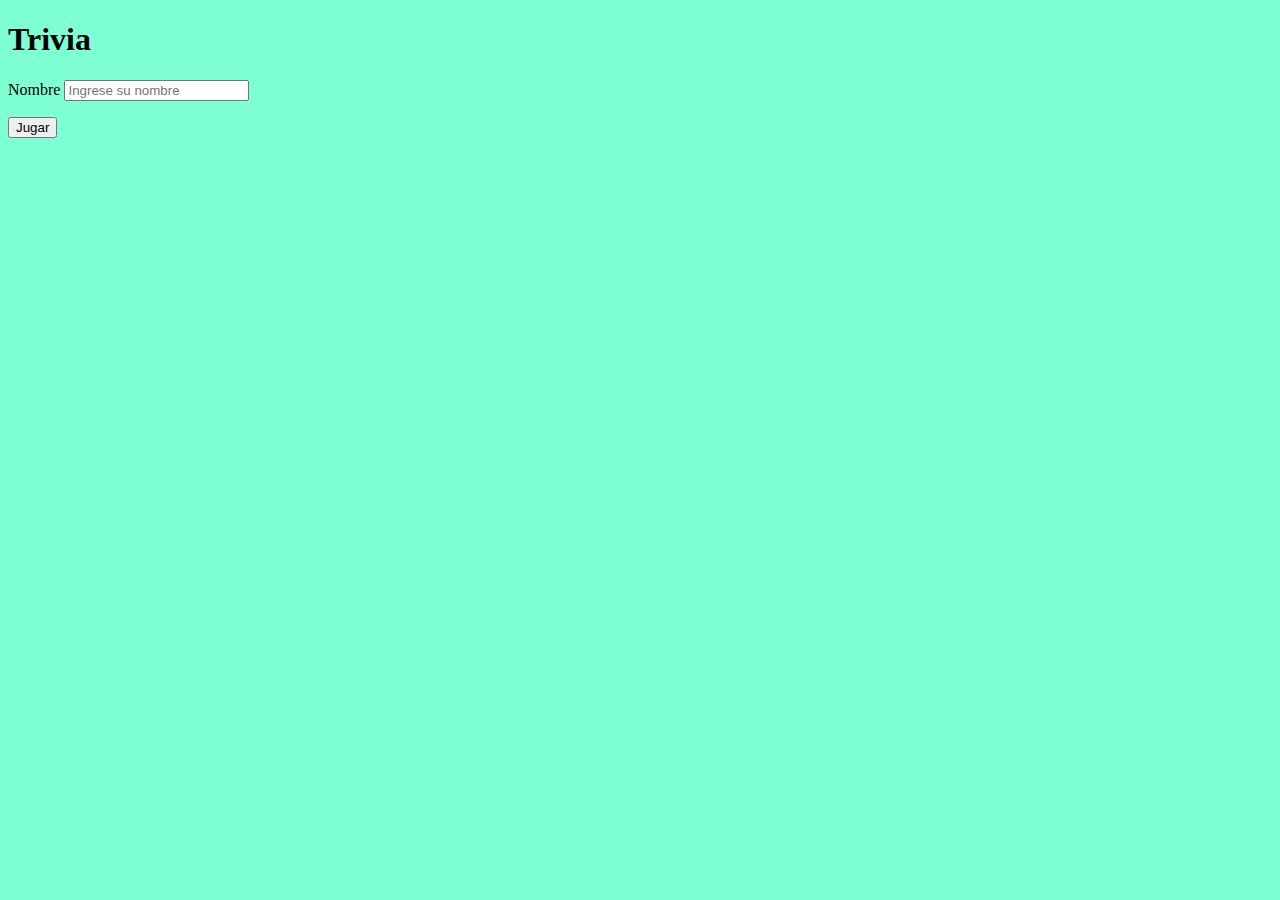
==== index.html @ 194b6663 "Primera subida" ====
<!DOCTYPE html>
<html lang="en">

<head>
    <meta charset="UTF-8">
    <meta name="viewport" content="width=device-width, initial-scale=1.0">
    <meta http-equiv="X-UA-Compatible" content="ie=edge">
    <title>Trivia</title>
    <link rel="stylesheet" href="style.css">
</head>

<body>
    <h1>Trivia</h1>
    <div id="divIngreseNombre" class="mostrarDiv">
        <p>
            <label>Nombre</label>
            <input type="text" name="txtName" placeholder="Ingrese su nombre" id="txtName" />
        </p>
        <p>
            <input type="button" name="btnJugar" value="Jugar" id="btnJugar" onclick="aceptarNombre()" />
        </p>
    </div>

    <div id="divSeleccioneTema" class="ocultarDiv">
        <p>
            <label id="lblSaludaNombre"></label>
        </p>
        <p>
            <label>Seleccione Tema</label>
            <input type="radio" name="rdbTema" value="Tema1" onclick="SeleccioneTema1()" /><label>Cultura</label>
            <input type="radio" name="rdbTema" value="Tema2" onclick="SeleccioneTema2()" /><label>Musica</label>
        </p>
    </div>

    <div id="divCultura" class="ocultarDiv">
        <label>Cultura General</label>
        <div id="divCulturaPregunta1" class="ocultarDiv">
            <label>¿Cúal es el lugar más frío del mundo?</label>
            <input type="radio" name="rdbPregunta1" value="Antartida" onclick="RespondiendoPregunta1()" />
            <label>Antártida</label>
            <input type="radio" name="rdbPregunta1" value="Canada" onclick="RespondiendoPregunta1()" />
            <label>Canadá</label>
            <input type="radio" name="rdbPregunta1" value="Siberia" onclick="RespondiendoPregunta1()" />
            <label>Siberia</label>
        </div>
        <div id="divCulturaPregunta2" class="ocultarDiv">
            <label>¿Cúal es el río más largo del mundo?</label>
            <input type="radio" name="rdbPregunta2" value="Nilo" onclick="RespondiendoPregunta2()" />
            <label>Nilo</label>
            <input type="radio" name="rdbPregunta2" value="Amazonas" onclick="RespondiendoPregunta2()" />
            <label>Amazonas</label>
            <input type="radio" name="rdbPregunta2" value="Misisipi" onclick="RespondiendoPregunta2()" />
            <label>Misisipi</label>
        </div>
        <div id="divCulturaPregunta3" class="ocultarDiv">
            <label>¿Cúal es el tercer planeta del sistema solar?</label>
            <input type="radio" name="rdbPregunta3" value="Tierra" onclick="RespondiendoPregunta3()" />
            <label>Tierra</label>
            <input type="radio" name="rdbPregunta3" value="Jupiter" onclick="RespondiendoPregunta3()" />
            <label>Júpiter</label>
            <input type="radio" name="rdbPregunta3" value="Marte" onclick="RespondiendoPregunta3()" />
            <label>Marte</label>
        </div>
    </div>

    <div id="divMusica" class="ocultarDiv">
        <label>Música</label>
        <div id="divMusicaPregunta1" class="ocultarDiv">
            <label>¿Quién interpreta Con Calma</label>
            <input type="radio" name="rdbPregunta4" value="Selene" onclick="RespondiendoPregunta4()" />
            <label>Selene</label>
            <input type="radio" name="rdbPregunta4" value="DaddyYankee" onclick="RespondiendoPregunta4()" />
            <label>Daddy Yankee<label>
                    <input type="radio" name="rdbPregunta4" value="DonOmar" onclick="RespondiendoPregunta4()" />
                    <label>Don Omar</label>
        </div>

        <div id="divMusicaPregunta2" class="ocultarDiv">
            <label>¿Cúal es el hit del verano?</label>
            <input type="radio" name="rdbPregunta5" value="LaFaldita" onclick="RespondiendoPregunta5()" /> <label>La
                Faldita</label>
            <input type="radio" name="rdbPregunta5" value="Bebecita" onclick="RespondiendoPregunta5()" />
            <label>Bebecita</label>
            <input type="radio" name="rdbPregunta5" value="TiraPaLante" onclick="RespondiendoPregunta5()" /> <label>Tira
                Pa Lante</label>
        </div>
        <div id="divMusicaPregunta3" class="ocultarDiv">
            <label>¿Cúal es el género más escuchado?</label>
            <input type="radio" name="rdbPregunta6" value="Salsa" onclick="RespondiendoPregunta6()" />
            <label>Salsa</label>
            <input type="radio" name="rdbPregunta6" value="Reguetone" onclick="RespondiendoPregunta6()" />
            <label>Reguetone</label>
            <input type="radio" name="rdbPregunta6" value="Merengue" onclick="RespondiendoPregunta6()" />
            <label>Merengue</label>
        </div>
    </div>

    <div id="divResultado" class="ocultarDiv">
        <h1><label id="lblResultado"></label></h1>

        <input type="button" name="btnVolverAlMenu" value="Volver al Menu" id="btnVolverAlMenu" onclick="VolverAlMenu()" />
    </div>

    <script type="text/javascript " src="app.js "></script>
</body>

</html>
---- style.css ----
body {
     background-color: aquamarine;
 }
 
 .mostrarDiv {
     display: block;
 }
 
 .ocultarDiv {
     display: none;
 }
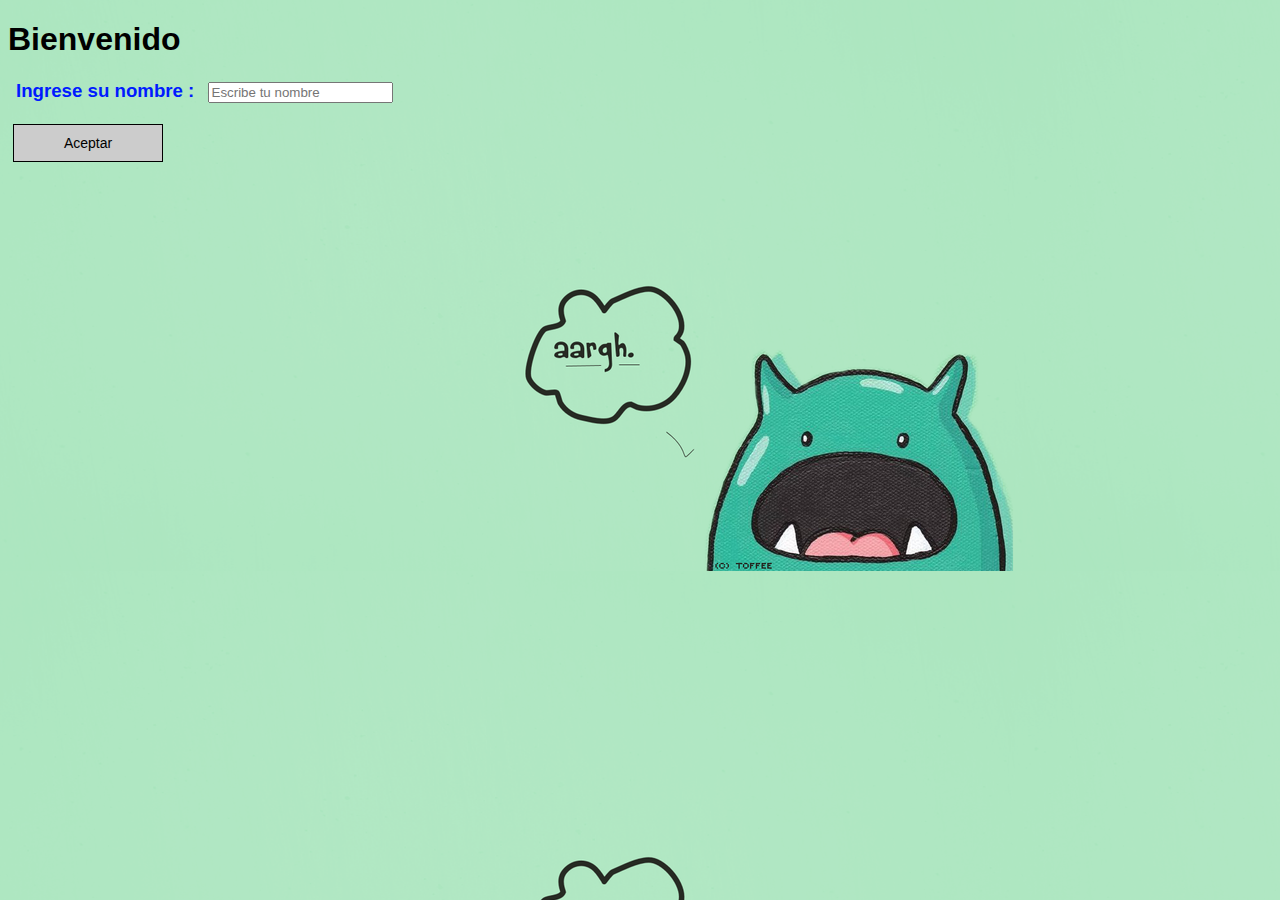
==== commit c01a4ca5: "Modificación de ficheros" ====
--- a/index.html
+++ b/index.html
@@ -10,98 +10,108 @@
 </head>
 
 <body>
-    <h1>Trivia</h1>
-    <div id="divIngreseNombre" class="mostrarDiv">
+    <div id="divTrivia">
+        <h1> Bienvenido </h1>
+        <div id="divIngresaNombre">
+            <label id="lblIngreseNombre">Ingrese su nombre : </label>
+            <input type="text" id="txtNombre" placeholder="Escribe tu nombre"></input>
+            <p>
+                <input type="button" id="btnAceptarNombre" value="Aceptar" class="buttonInicio" onclick="aceptarNombre()" />
+            </p>
+        </div>
+    </div>
+
+    <div id="divSeleccioneTema" class="ocultarDiv">
+        <h1>
+            <label id="lblSaludaNombre" class="buttonHola"></label>
+        </h1>
+        <label>Escoge un tema</label>
         <p>
-            <label>Nombre</label>
-            <input type="text" name="txtName" placeholder="Ingrese su nombre" id="txtName" />
-        </p>
-        <p>
-            <input type="button" name="btnJugar" value="Jugar" id="btnJugar" onclick="aceptarNombre()" />
+            <ul>
+                <p>
+                    <li>
+                        <input type="button" id="btnTema1" value="Cultura General" class="button" onclick="selectTema1()" />
+                    </li>
+                </p>
+                <p>
+                    <li>
+                        <input type="button" id="btnTema2" value="Música" class="button" onclick="selectTema2()" />
+                    </li>
+                </p>
+            </ul>
         </p>
     </div>
 
-    <div id="divSeleccioneTema" class="ocultarDiv">
-        <p>
-            <label id="lblSaludaNombre"></label>
-        </p>
-        <p>
-            <label>Seleccione Tema</label>
-            <input type="radio" name="rdbTema" value="Tema1" onclick="SeleccioneTema1()" /><label>Cultura</label>
-            <input type="radio" name="rdbTema" value="Tema2" onclick="SeleccioneTema2()" /><label>Musica</label>
-        </p>
-    </div>
 
-    <div id="divCultura" class="ocultarDiv">
-        <label>Cultura General</label>
-        <div id="divCulturaPregunta1" class="ocultarDiv">
-            <label>¿Cúal es el lugar más frío del mundo?</label>
-            <input type="radio" name="rdbPregunta1" value="Antartida" onclick="RespondiendoPregunta1()" />
-            <label>Antártida</label>
-            <input type="radio" name="rdbPregunta1" value="Canada" onclick="RespondiendoPregunta1()" />
-            <label>Canadá</label>
-            <input type="radio" name="rdbPregunta1" value="Siberia" onclick="RespondiendoPregunta1()" />
-            <label>Siberia</label>
+    <div id="divCulturaGeneral" class="ocultarDiv">
+        <h1>Cultura General</h1>
+
+        <div id="divPregunta1">
+            <h2>¿Cuál es el lugar más frio de la tierra?</h2>
+            <br />
+            <input type="button" id="btnRespuesta1" value="Antártida" class="button" onclick="responderPregunta1('Antártida')" />
+            <input type="button" id="btnRespuesta2" value="Canadá" class="button" onclick="responderPregunta1('Canadá')" />
+            <input type="button" id="btnRespuesta3" value="Siberia" class="button" onclick="responderPregunta1('Siberia')" />
         </div>
-        <div id="divCulturaPregunta2" class="ocultarDiv">
-            <label>¿Cúal es el río más largo del mundo?</label>
-            <input type="radio" name="rdbPregunta2" value="Nilo" onclick="RespondiendoPregunta2()" />
-            <label>Nilo</label>
-            <input type="radio" name="rdbPregunta2" value="Amazonas" onclick="RespondiendoPregunta2()" />
-            <label>Amazonas</label>
-            <input type="radio" name="rdbPregunta2" value="Misisipi" onclick="RespondiendoPregunta2()" />
-            <label>Misisipi</label>
+
+        <div id="divPregunta2" class="ocultarDiv">
+            <h2>¿Cúal es el río mas largo?</h2>
+            <br />
+            <input type="button" id="btnRespuesta4" value="Nilo" class="button" onclick="responderPregunta2('Nilo')" />
+            <input type="button" id="btnRespuesta5" value="Amazonas" class="button" onclick="responderPregunta2('Amazonas')" />
+            <input type="button" id="btnRespuesta6" value="Misisipi" class="button" onclick="responderPregunta2('Misisipi')" />
         </div>
-        <div id="divCulturaPregunta3" class="ocultarDiv">
-            <label>¿Cúal es el tercer planeta del sistema solar?</label>
-            <input type="radio" name="rdbPregunta3" value="Tierra" onclick="RespondiendoPregunta3()" />
-            <label>Tierra</label>
-            <input type="radio" name="rdbPregunta3" value="Jupiter" onclick="RespondiendoPregunta3()" />
-            <label>Júpiter</label>
-            <input type="radio" name="rdbPregunta3" value="Marte" onclick="RespondiendoPregunta3()" />
-            <label>Marte</label>
+
+        <div id="divPregunta3" class="ocultarDiv">
+            <h2>¿Cúal es el tercer planeta del sistema solar ?</h2>
+            <br />
+            <input type="button" id="btnRespuesta7" value="Marte" class="button" onclick="responderPregunta3('Marte')" />
+            <input type="button" id="btnRespuesta8" value="Jupiter" class="button" onclick="responderPregunta3('Jupiter')" />
+            <input type="button" id="btnRespuesta9" value="Tierra" class="button" onclick="responderPregunta3('Tierra')" />
         </div>
     </div>
 
     <div id="divMusica" class="ocultarDiv">
-        <label>Música</label>
-        <div id="divMusicaPregunta1" class="ocultarDiv">
-            <label>¿Quién interpreta Con Calma</label>
-            <input type="radio" name="rdbPregunta4" value="Selene" onclick="RespondiendoPregunta4()" />
-            <label>Selene</label>
-            <input type="radio" name="rdbPregunta4" value="DaddyYankee" onclick="RespondiendoPregunta4()" />
-            <label>Daddy Yankee<label>
-                    <input type="radio" name="rdbPregunta4" value="DonOmar" onclick="RespondiendoPregunta4()" />
-                    <label>Don Omar</label>
+        <h1>Música</h1>
+
+        <div id="divPregunta4">
+            <h2>¿Quién interpretó "I Will Always Love You", en la película el Guarda espaldas?</h2>
+            <br />
+            <input type="button" id="btnRespuesta10" value="Whitney Houston" class="button" onclick="responderPregunta4('Whitney Houston')" />
+            <input type="button" id="btnRespuesta11" value="Adele" class="button" onclick="responderPregunta4('Adele')" />
+            <input type="button" id="btnRespuesta12" value="Madonna" class="button" onclick="responderPregunta4('Madonna')" />
         </div>
 
-        <div id="divMusicaPregunta2" class="ocultarDiv">
-            <label>¿Cúal es el hit del verano?</label>
-            <input type="radio" name="rdbPregunta5" value="LaFaldita" onclick="RespondiendoPregunta5()" /> <label>La
-                Faldita</label>
-            <input type="radio" name="rdbPregunta5" value="Bebecita" onclick="RespondiendoPregunta5()" />
-            <label>Bebecita</label>
-            <input type="radio" name="rdbPregunta5" value="TiraPaLante" onclick="RespondiendoPregunta5()" /> <label>Tira
-                Pa Lante</label>
+        <div id="divPregunta5" class="ocultarDiv">
+            <h2>¿Quién interpretó el tema principal, en la película Titanic?</h2>
+            <br />
+            <input type="button" id="btnRespuesta13" value="Aretha Franklin" class="button" onclick="responderPregunta5('Aretha Franklin')" />
+            <input type="button" id="btnRespuesta14" value="Céline Dion" class="button" onclick="responderPregunta5('Céline Dion')" />
+            <input type="button" id="btnRespuesta15" value="Whitney Houston" class="button" onclick="responderPregunta5('Whitney Houston')" />
         </div>
-        <div id="divMusicaPregunta3" class="ocultarDiv">
-            <label>¿Cúal es el género más escuchado?</label>
-            <input type="radio" name="rdbPregunta6" value="Salsa" onclick="RespondiendoPregunta6()" />
-            <label>Salsa</label>
-            <input type="radio" name="rdbPregunta6" value="Reguetone" onclick="RespondiendoPregunta6()" />
-            <label>Reguetone</label>
-            <input type="radio" name="rdbPregunta6" value="Merengue" onclick="RespondiendoPregunta6()" />
-            <label>Merengue</label>
+
+        <div id="divPregunta6" class="ocultarDiv">
+            <h2>¿De quién es Rolling in the Deep?</h2>
+            <br />
+            <input type="button" id="btnRespuesta16" value="Janis Joplin" class="button" onclick="responderPregunta6('Janis Joplin')" />
+            <input type="button" id="btnRespuesta17" value="Nina Simone" class="button" onclick="responderPregunta6('Nina Simone')" />
+            <input type="button" id="btnRespuesta18" value="Adele" class="button" onclick="responderPregunta6('Adele')" />
         </div>
+
     </div>
 
     <div id="divResultado" class="ocultarDiv">
-        <h1><label id="lblResultado"></label></h1>
+        <h1>Tu resultado es</h1>
+        <h2>
+            <label id="lblResultado"></label>
+        </h2>
+        <p>
+            <input type="button" id="btnVolverMenuPrincipal" value="Volver al menú principal" class="buttonVolver" onclick="volverMenuPrincipal()" />
+        </p>
+    </div>
+    <script type="text/javascript" src="app.js">
+    </script>
 
-        <input type="button" name="btnVolverAlMenu" value="Volver al Menu" id="btnVolverAlMenu" onclick="VolverAlMenu()" />
-    </div>
-
-    <script type="text/javascript " src="app.js "></script>
 </body>
 
 </html>--- a/style.css
+++ b/style.css
@@ -1,11 +1,71 @@
- body {
-     background-color: aquamarine;
- }
- 
- .mostrarDiv {
-     display: block;
- }
- 
- .ocultarDiv {
-     display: none;
- }+body {
+    font-family: sans-serif;
+    background-image: url('monstruocute.png');
+}
+
+#lblIngreseNombre {
+    font-weight: bold;
+    color: rgb(0, 26, 255);
+    padding: 8px;
+    font-size: 14pt;
+}
+
+#lblResultado {
+    font-weight: bold;
+    color: rgb(0, 26, 255);
+    font-size: 42pt;
+}
+
+.button {
+    margin: 5px;
+    width: 150px;
+    text-align: center;
+    border: 1px solid;
+    background: #ccc;
+    padding: 10px;
+    display: inline-block;
+    font-size: 14px;
+    cursor: pointer;
+}
+
+.buttonVolver {
+    margin: 5px;
+    width: 150px;
+    text-align: center;
+    border: 1px solid;
+    background: #ccc;
+    padding: 10px;
+    display: inline-block;
+    font-size: 12px;
+    cursor: pointer;
+}
+
+.buttonInicio {
+    margin: 5px;
+    width: 150px;
+    text-align: center;
+    border: 1px solid;
+    background: #ccc;
+    padding: 10px;
+    display: inline-block;
+    font-size: 14px;
+    cursor: pointer;
+}
+
+.buttonHola {
+    font-weight: bold;
+    color: rgb(0, 26, 255);
+    font-size: 30pt;
+}
+
+.ocultarDiv {
+    display: none;
+}
+
+.mostrarDiv {
+    display: block;
+}
+
+ul {
+    list-style: none;
+}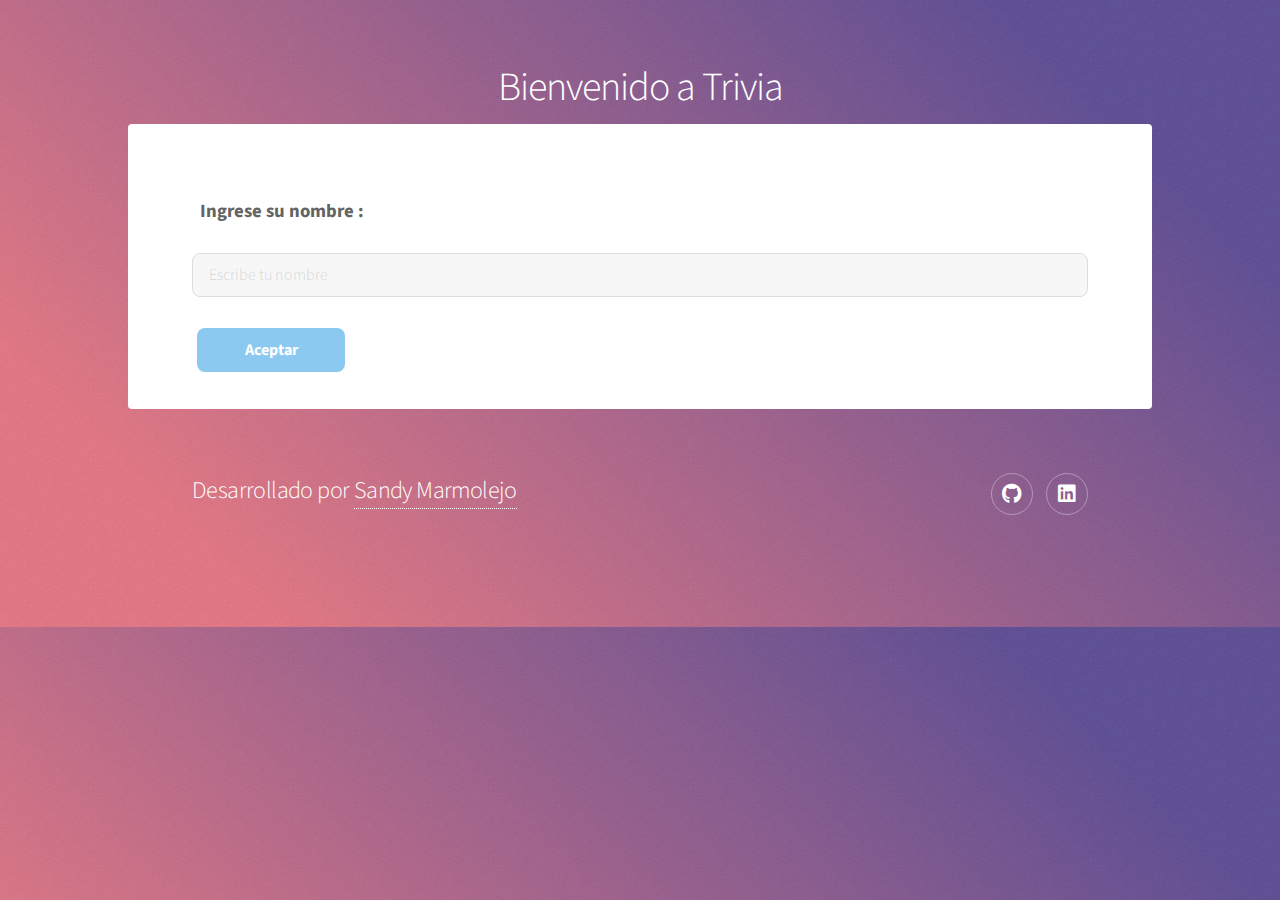
==== commit 2c0b40be: "Refactorizacion de codigo" ====
--- a/index.html
+++ b/index.html
@@ -2,116 +2,118 @@
 <html lang="en">
 
 <head>
-    <meta charset="UTF-8">
-    <meta name="viewport" content="width=device-width, initial-scale=1.0">
-    <meta http-equiv="X-UA-Compatible" content="ie=edge">
+    <meta charset="utf-8" />
+    <meta name="viewport" content="width=device-width, initial-scale=1, user-scalable=no" />
     <title>Trivia</title>
-    <link rel="stylesheet" href="style.css">
+    <link rel="stylesheet" href="css/main.css" />
 </head>
 
 <body>
-    <div id="divTrivia">
-        <h1> Bienvenido </h1>
-        <div id="divIngresaNombre">
-            <label id="lblIngreseNombre">Ingrese su nombre : </label>
-            <input type="text" id="txtNombre" placeholder="Escribe tu nombre"></input>
-            <p>
-                <input type="button" id="btnAceptarNombre" value="Aceptar" class="buttonInicio" onclick="aceptarNombre()" />
-            </p>
+    <div id="wrapper">
+        <header id="header">
+            <h1> Bienvenido a Trivia </h1>
+        </header>
+        <div id="main">
+            <section id="content" class="main">
+                <article id="divTrivia">
+                    <div id="divIngresaNombre">
+                        <label id="lblIngreseNombre">Ingrese su nombre : </label>
+                        <input type="text" id="txtNombre" placeholder="Escribe tu nombre"></input>
+                        <label id="lblError" class="ocultarElemento">Por favor, ingrese su nombre.</label>
+                        <br>
+                        <input type="button" id="btnAceptarNombre" value="Aceptar" class="button primary"
+                            onclick="aceptarNombre()" />
+                    </div>
+                </article>
+
+                <article id="divSeleccioneTema" class="ocultarElemento">
+                    <h1>
+                        <label id="lblSaludaNombre"></label>
+                    </h1>
+                    <label>Escoge un tema</label>
+                    <p>
+                        <input type="button" class="tema button primary" data-tema="1" value="Cultura General" />
+                        <input type="button" class="tema button primary" data-tema="2" value="Música" />
+                    </p>
+                </article>
+
+                <article id="divCulturaGeneral" class="ocultarElemento">
+                    <h1>Cultura General</h1>
+
+                    <div id="divPregunta1">
+                        <h2>¿Cuál es el lugar más frio de la tierra?</h2>
+                        <input type="button" class="respuesta button primary" data-respuesta="1" value="Antártida" />
+                        <input type="button" class="respuesta button primary" data-respuesta="1" value="Canadá" />
+                        <input type="button" class="respuesta button primary" data-respuesta="1" value="Siberia" />
+                    </div>
+
+                    <div id="divPregunta2" class="ocultarElemento">
+                        <h2>¿Cúal es el río mas largo?</h2>
+                        <input type="button" class="respuesta button primary" data-respuesta="2" value="Nilo" />
+                        <input type="button" class="respuesta button primary" data-respuesta="2" value="Amazonas" />
+                        <input type="button" class="respuesta button primary" data-respuesta="2" value="Misisipi" />
+                    </div>
+
+                    <div id="divPregunta3" class="ocultarElemento">
+                        <h2>¿Cúal es el tercer planeta del sistema solar ?</h2>
+                        <input type="button" class="respuesta button primary" data-respuesta="3" value="Marte" />
+                        <input type="button" class="respuesta button primary" data-respuesta="3" value="Jupiter" />
+                        <input type="button" class="respuesta button primary" data-respuesta="3" value="Tierra" />
+                    </div>
+                </article>
+
+                <article id="divMusica" class="ocultarElemento">
+                    <h1>Música</h1>
+
+                    <div id="divPregunta4">
+                        <h2>¿Quién interpretó "I Will Always Love You", en la película el Guarda espaldas?</h2>
+                        <input type="button" class="respuesta button primary" data-respuesta="4"
+                            value="Whitney Houston" />
+                        <input type="button" class="respuesta button primary" data-respuesta="4" value="Adele" />
+                        <input type="button" class="respuesta button primary" data-respuesta="4" value="Madonna" />
+                    </div>
+
+                    <div id="divPregunta5" class="ocultarElemento">
+                        <h2>¿Quién interpretó el tema principal, en la película Titanic?</h2>
+                        <input type="button" class="respuesta button primary" data-respuesta="5"
+                            value="Aretha Franklin" />
+                        <input type="button" class="respuesta button primary" data-respuesta="5" value="Céline Dion" />
+                        <input type="button" class="respuesta button primary" data-respuesta="5"
+                            value="Whitney Houston" />
+                    </div>
+
+                    <div id="divPregunta6" class="ocultarElemento">
+                        <h2>¿De quién es Rolling in the Deep?</h2>
+                        <input type="button" class="respuesta button primary" data-respuesta="6" value="Janis Joplin" />
+                        <input type="button" class="respuesta button primary" data-respuesta="6" value="Nina Simone" />
+                        <input type="button" class="respuesta button primary" data-respuesta="6" value="Adele" />
+                    </div>
+
+                </article>
+
+                <article id="divResultado" class="ocultarElemento">
+                    <h1>Tu resultado es <br> <label id="lblResultado"></label></h1>
+                        <input type="button" id="btnVolverMenuPrincipal" value="Volver al menú principal"
+                            class="button primary fit" onclick="volverMenuPrincipal()" />
+                </article>
+            </section>
         </div>
+        <footer id="footer">
+            <section>
+                <h2> Desarrollado por <a href="https://github.com/SandyMarmolejo" target="_blank">Sandy Marmolejo</a>
+                </h2>
+            </section>
+            <section>
+                <ul class="icons">
+                    <li><a href="https://github.com/SandyMarmolejo" target="_blank"
+                            class="icon brands fa-github alt"><span class="label">GitHub</span></a></li>
+                    <li><a href="https://www.linkedin.com/in/sandy-marmolejo/" target="_blank"
+                            class="icon brands fa-linkedin alt"><span class="label">Linkedin</span></a></li>
+                </ul>
+            </section>
+        </footer>
     </div>
-
-    <div id="divSeleccioneTema" class="ocultarDiv">
-        <h1>
-            <label id="lblSaludaNombre" class="buttonHola"></label>
-        </h1>
-        <label>Escoge un tema</label>
-        <p>
-            <ul>
-                <p>
-                    <li>
-                        <input type="button" id="btnTema1" value="Cultura General" class="button" onclick="selectTema1()" />
-                    </li>
-                </p>
-                <p>
-                    <li>
-                        <input type="button" id="btnTema2" value="Música" class="button" onclick="selectTema2()" />
-                    </li>
-                </p>
-            </ul>
-        </p>
-    </div>
-
-
-    <div id="divCulturaGeneral" class="ocultarDiv">
-        <h1>Cultura General</h1>
-
-        <div id="divPregunta1">
-            <h2>¿Cuál es el lugar más frio de la tierra?</h2>
-            <br />
-            <input type="button" id="btnRespuesta1" value="Antártida" class="button" onclick="responderPregunta1('Antártida')" />
-            <input type="button" id="btnRespuesta2" value="Canadá" class="button" onclick="responderPregunta1('Canadá')" />
-            <input type="button" id="btnRespuesta3" value="Siberia" class="button" onclick="responderPregunta1('Siberia')" />
-        </div>
-
-        <div id="divPregunta2" class="ocultarDiv">
-            <h2>¿Cúal es el río mas largo?</h2>
-            <br />
-            <input type="button" id="btnRespuesta4" value="Nilo" class="button" onclick="responderPregunta2('Nilo')" />
-            <input type="button" id="btnRespuesta5" value="Amazonas" class="button" onclick="responderPregunta2('Amazonas')" />
-            <input type="button" id="btnRespuesta6" value="Misisipi" class="button" onclick="responderPregunta2('Misisipi')" />
-        </div>
-
-        <div id="divPregunta3" class="ocultarDiv">
-            <h2>¿Cúal es el tercer planeta del sistema solar ?</h2>
-            <br />
-            <input type="button" id="btnRespuesta7" value="Marte" class="button" onclick="responderPregunta3('Marte')" />
-            <input type="button" id="btnRespuesta8" value="Jupiter" class="button" onclick="responderPregunta3('Jupiter')" />
-            <input type="button" id="btnRespuesta9" value="Tierra" class="button" onclick="responderPregunta3('Tierra')" />
-        </div>
-    </div>
-
-    <div id="divMusica" class="ocultarDiv">
-        <h1>Música</h1>
-
-        <div id="divPregunta4">
-            <h2>¿Quién interpretó "I Will Always Love You", en la película el Guarda espaldas?</h2>
-            <br />
-            <input type="button" id="btnRespuesta10" value="Whitney Houston" class="button" onclick="responderPregunta4('Whitney Houston')" />
-            <input type="button" id="btnRespuesta11" value="Adele" class="button" onclick="responderPregunta4('Adele')" />
-            <input type="button" id="btnRespuesta12" value="Madonna" class="button" onclick="responderPregunta4('Madonna')" />
-        </div>
-
-        <div id="divPregunta5" class="ocultarDiv">
-            <h2>¿Quién interpretó el tema principal, en la película Titanic?</h2>
-            <br />
-            <input type="button" id="btnRespuesta13" value="Aretha Franklin" class="button" onclick="responderPregunta5('Aretha Franklin')" />
-            <input type="button" id="btnRespuesta14" value="Céline Dion" class="button" onclick="responderPregunta5('Céline Dion')" />
-            <input type="button" id="btnRespuesta15" value="Whitney Houston" class="button" onclick="responderPregunta5('Whitney Houston')" />
-        </div>
-
-        <div id="divPregunta6" class="ocultarDiv">
-            <h2>¿De quién es Rolling in the Deep?</h2>
-            <br />
-            <input type="button" id="btnRespuesta16" value="Janis Joplin" class="button" onclick="responderPregunta6('Janis Joplin')" />
-            <input type="button" id="btnRespuesta17" value="Nina Simone" class="button" onclick="responderPregunta6('Nina Simone')" />
-            <input type="button" id="btnRespuesta18" value="Adele" class="button" onclick="responderPregunta6('Adele')" />
-        </div>
-
-    </div>
-
-    <div id="divResultado" class="ocultarDiv">
-        <h1>Tu resultado es</h1>
-        <h2>
-            <label id="lblResultado"></label>
-        </h2>
-        <p>
-            <input type="button" id="btnVolverMenuPrincipal" value="Volver al menú principal" class="buttonVolver" onclick="volverMenuPrincipal()" />
-        </p>
-    </div>
-    <script type="text/javascript" src="app.js">
-    </script>
-
+    <script type="text/javascript" src="js/app.js"></script>
 </body>
 
 </html>--- a/css/main.css
+++ b/css/main.css
@@ -0,0 +1,1757 @@
+@import url(fontawesome-all.min.css);
+@import 'https://fonts.googleapis.com/css?family=Source+Sans+Pro:300,400';
+
+html, body, div, span, applet, object,
+iframe, h1, h2, h3, h4, h5, h6, p, blockquote,
+pre, a, abbr, acronym, address, big, cite,
+code, del, dfn, em, img, ins, kbd, q, s, samp,
+small, strike, strong, sub, sup, tt, var, b,
+u, i, center, dl, dt, dd, ol, ul, li, fieldset,
+form, label, legend, table, caption, tbody,
+tfoot, thead, tr, th, td, article, aside,
+canvas, details, embed, figure, figcaption,
+footer, header, hgroup, menu, nav, output, ruby,
+section, summary, time, mark, audio, video {
+	margin: 0;
+	padding: 0;
+	border: 0;
+	font-size: 100%;
+	font: inherit;
+	vertical-align: baseline;}
+
+article, aside, details, figcaption, figure,
+footer, header, hgroup, menu, nav, section {
+	display: block;}
+
+body {
+	line-height: 1;
+}
+
+ol, ul {
+	list-style: none;
+}
+
+table {
+	border-collapse: collapse;
+	border-spacing: 0;
+}
+
+body {
+	-webkit-text-size-adjust: none;
+}
+
+mark {
+	background-color: transparent;
+	color: inherit;
+}
+
+input::-moz-focus-inner {
+	border: 0;
+	padding: 0;
+}
+
+input, select, textarea {
+	-moz-appearance: none;
+	-webkit-appearance: none;
+	-ms-appearance: none;
+	appearance: none;
+}
+
+/* Basic */
+
+	@-ms-viewport {
+		width: device-width;
+	}
+
+	body {
+		-ms-overflow-style: scrollbar;
+	}
+
+	@media screen and (max-width: 480px) {
+
+		html, body {
+			min-width: 320px;
+		}
+
+	}
+
+	html {
+		box-sizing: border-box;
+	}
+
+	*, *:before, *:after {
+		box-sizing: inherit;
+	}
+
+	body {
+		background-color: #935d8c;
+		background-image: url("../images/overlay.png"), -moz-linear-gradient(45deg, #e37682 15%, #5f4d93 85%);
+		background-image: url("../images/overlay.png"), -webkit-linear-gradient(45deg, #e37682 15%, #5f4d93 85%);
+		background-image: url("../images/overlay.png"), -ms-linear-gradient(45deg, #e37682 15%, #5f4d93 85%);
+		background-image: url("../images/overlay.png"), linear-gradient(45deg, #e37682 15%, #5f4d93 85%);
+	}
+
+	body, input, select, textarea {
+		font-family: "Source Sans Pro", Helvetica, sans-serif;
+		font-size: 17pt;
+		font-weight: 300;
+		line-height: 1.65;
+	}
+
+		@media screen and (max-width: 1680px) {
+
+			body, input, select, textarea {
+				font-size: 14pt;
+			}
+
+		}
+
+		@media screen and (max-width: 1280px) {
+
+			body, input, select, textarea {
+				font-size: 12pt;
+			}
+
+		}
+
+		@media screen and (max-width: 360px) {
+
+			body, input, select, textarea {
+				font-size: 11pt;
+			}
+
+		}
+
+	a {
+		-moz-transition: color 0.2s ease, border-bottom 0.2s ease;
+		-webkit-transition: color 0.2s ease, border-bottom 0.2s ease;
+		-ms-transition: color 0.2s ease, border-bottom 0.2s ease;
+		transition: color 0.2s ease, border-bottom 0.2s ease;
+		text-decoration: none;
+		border-bottom: dotted 1px;
+		color: inherit;
+	}
+
+		a:hover {
+			border-bottom-color: transparent;
+		}
+
+	strong, b {
+		font-weight: 400;
+	}
+
+	em, i {
+		font-style: italic;
+	}
+
+	p {
+		margin: 0 0 2em 0;
+	}
+
+		p.content {
+			-moz-columns: 20em 2;
+			-webkit-columns: 20em 2;
+			-ms-columns: 20em 2;
+			columns: 20em 2;
+			-moz-column-gap: 2em;
+			-webkit-column-gap: 2em;
+			-ms-column-gap: 2em;
+			column-gap: 2em;
+			text-align: justify;
+		}
+
+	h1, h2, h3, h4, h5, h6 {
+		font-weight: 300;
+		line-height: 1.5;
+		margin: 0 0 0.7em 0;
+		letter-spacing: -0.025em;
+	}
+
+		h1 a, h2 a, h3 a, h4 a, h5 a, h6 a {
+			color: inherit;
+			text-decoration: none;
+		}
+
+	h1 {
+		font-size: 2.5em;
+		line-height: 1.2;
+	}
+
+	h2 {
+		font-size: 1.5em;
+	}
+
+	h3 {
+		font-size: 1.25em;
+	}
+
+	h4 {
+		font-size: 1.1em;
+	}
+
+	h5 {
+		font-size: 0.9em;
+	}
+
+	h6 {
+		font-size: 0.7em;
+	}
+
+	@media screen and (max-width: 736px) {
+
+		h1 {
+			font-size: 2em;
+		}
+
+	}
+
+
+
+	.align-left {
+		text-align: left;
+	}
+
+	.align-center {
+		text-align: center;
+	}
+
+	.align-right {
+		text-align: right;
+	}
+
+	input, select, textarea {
+		color: #ffffff;
+	}
+
+	a:hover {
+		color: #ffffff;
+	}
+
+	strong, b {
+		color: #ffffff;
+	}
+
+	h1, h2, h3, h4, h5, h6 {
+		color: #ffffff;
+	}
+
+
+/* Box */
+
+	.box {
+		border-radius: 8px;
+		border: solid;
+		margin-bottom: 2em;
+		padding: 1.5em;
+	}
+
+		.box > :last-child,
+		.box > :last-child > :last-child,
+		.box > :last-child > :last-child > :last-child {
+			margin-bottom: 0;
+		}
+
+		.box.alt {
+			border: 0;
+			border-radius: 0;
+			padding: 0;
+		}
+
+	.box {
+		border-color: rgba(255, 255, 255, 0.35);
+	}
+
+/* Button */
+
+	input[type="submit"],
+	input[type="reset"],
+	input[type="button"],
+	button,
+	.button {
+		-moz-appearance: none;
+		-webkit-appearance: none;
+		-ms-appearance: none;
+		appearance: none;
+		-moz-transition: background-color 0.2s ease-in-out, color 0.2s ease-in-out;
+		-webkit-transition: background-color 0.2s ease-in-out, color 0.2s ease-in-out;
+		-ms-transition: background-color 0.2s ease-in-out, color 0.2s ease-in-out;
+		transition: background-color 0.2s ease-in-out, color 0.2s ease-in-out;
+		border-radius: 8px;
+		border: 0;
+		cursor: pointer;
+		display: inline-block;
+		font-weight: 300;
+		height: 2.75em;
+		line-height: 2.75em;
+		min-width: 9.25em;
+		padding: 0 1.5em;
+		text-align: center;
+		text-decoration: none;
+		white-space: nowrap;
+	}
+
+		input[type="submit"].icon,
+		input[type="reset"].icon,
+		input[type="button"].icon,
+		button.icon,
+		.button.icon {
+			padding-left: 1.35em;
+		}
+
+			input[type="submit"].icon:before,
+			input[type="reset"].icon:before,
+			input[type="button"].icon:before,
+			button.icon:before,
+			.button.icon:before {
+				margin-right: 0.5em;
+			}
+
+		input[type="submit"].fit,
+		input[type="reset"].fit,
+		input[type="button"].fit,
+		button.fit,
+		.button.fit {
+			width: 100%;
+		}
+
+		input[type="submit"].small,
+		input[type="reset"].small,
+		input[type="button"].small,
+		button.small,
+		.button.small {
+			font-size: 0.8em;
+		}
+
+		input[type="submit"].large,
+		input[type="reset"].large,
+		input[type="button"].large,
+		button.large,
+		.button.large {
+			font-size: 1.35em;
+		}
+
+		input[type="submit"].disabled, input[type="submit"]:disabled,
+		input[type="reset"].disabled,
+		input[type="reset"]:disabled,
+		input[type="button"].disabled,
+		input[type="button"]:disabled,
+		button.disabled,
+		button:disabled,
+		.button.disabled,
+		.button:disabled {
+			pointer-events: none;
+			opacity: 0.25;
+		}
+
+		@media screen and (max-width: 736px) {
+
+			input[type="submit"],
+			input[type="reset"],
+			input[type="button"],
+			button,
+			.button {
+				min-width: 0;
+			}
+
+		}
+
+	input[type="submit"],
+	input[type="reset"],
+	input[type="button"],
+	button,
+	.button {
+		background-color: transparent;
+		box-shadow: inset 0 0 0 1px rgba(255, 255, 255, 0.35);
+		color: #ffffff !important;
+	}
+
+		input[type="submit"]:hover,
+		input[type="reset"]:hover,
+		input[type="button"]:hover,
+		button:hover,
+		.button:hover {
+			background-color: rgba(255, 255, 255, 0.075);
+		}
+
+		input[type="submit"]:active,
+		input[type="reset"]:active,
+		input[type="button"]:active,
+		button:active,
+		.button:active {
+			background-color: rgba(255, 255, 255, 0.2);
+		}
+
+		input[type="submit"].icon:before,
+		input[type="reset"].icon:before,
+		input[type="button"].icon:before,
+		button.icon:before,
+		.button.icon:before {
+			color: rgba(255, 255, 255, 0.5);
+		}
+
+		input[type="submit"].primary,
+		input[type="reset"].primary,
+		input[type="button"].primary,
+		button.primary,
+		.button.primary {
+			background-color: #8cc9f0;
+			color: #ffffff !important;
+			box-shadow: none;
+		}
+
+			input[type="submit"].primary:hover,
+			input[type="reset"].primary:hover,
+			input[type="button"].primary:hover,
+			button.primary:hover,
+			.button.primary:hover {
+				background-color: #9acff2;
+			}
+
+			input[type="submit"].primary:active,
+			input[type="reset"].primary:active,
+			input[type="button"].primary:active,
+			button.primary:active,
+			.button.primary:active {
+				background-color: #7ec3ee;
+			}
+
+			input[type="submit"].primary.icon:before,
+			input[type="reset"].primary.icon:before,
+			input[type="button"].primary.icon:before,
+			button.primary.icon:before,
+			.button.primary.icon:before {
+				color: #ffffff !important;
+			}
+
+/* Form */
+
+	form {
+		margin: 0 0 2em 0;
+	}
+
+	label {
+		display: block;
+		font-size: 0.9em;
+		font-weight: 400;
+		margin: 0 0 1em 0;
+	}
+
+	input[type="text"],
+	input[type="password"],
+	input[type="email"],
+	select,
+	textarea {
+		-moz-appearance: none;
+		-webkit-appearance: none;
+		-ms-appearance: none;
+		appearance: none;
+		border-radius: 8px;
+		border: solid 1px;
+		color: inherit;
+		display: block;
+		outline: 0;
+		padding: 0 1em;
+		text-decoration: none;
+		width: 100%;
+	}
+
+		input[type="text"]:invalid,
+		input[type="password"]:invalid,
+		input[type="email"]:invalid,
+		select:invalid,
+		textarea:invalid {
+			box-shadow: none;
+		}
+
+	select {
+		background-size: 1.25rem;
+		background-repeat: no-repeat;
+		background-position: calc(100% - 1rem) center;
+		height: 2.75em;
+		padding-right: 2.75em;
+		text-overflow: ellipsis;
+	}
+
+		select:focus::-ms-value {
+			background-color: transparent;
+		}
+
+		select::-ms-expand {
+			display: none;
+		}
+
+	input[type="text"],
+	input[type="password"],
+	input[type="email"],
+	select {
+		height: 2.75em;
+	}
+
+	textarea {
+		padding: 0.75em 1em;
+	}
+
+	input[type="checkbox"],
+	input[type="radio"] {
+		-moz-appearance: none;
+		-webkit-appearance: none;
+		-ms-appearance: none;
+		appearance: none;
+		display: block;
+		float: left;
+		margin-right: -2em;
+		opacity: 0;
+		width: 1em;
+		z-index: -1;
+	}
+
+		input[type="checkbox"] + label,
+		input[type="radio"] + label {
+			text-decoration: none;
+			cursor: pointer;
+			display: inline-block;
+			font-size: 1em;
+			font-weight: 300;
+			padding-left: 2.4em;
+			padding-right: 0.75em;
+			position: relative;
+		}
+
+			input[type="checkbox"] + label:before,
+			input[type="radio"] + label:before {
+				-moz-osx-font-smoothing: grayscale;
+				-webkit-font-smoothing: antialiased;
+				display: inline-block;
+				font-style: normal;
+				font-variant: normal;
+				text-rendering: auto;
+				line-height: 1;
+				text-transform: none !important;
+				font-family: 'Font Awesome 5 Free';
+				font-weight: 900;
+			}
+
+			input[type="checkbox"] + label:before,
+			input[type="radio"] + label:before {
+				border-radius: 8px;
+				border: solid 1px;
+				content: '';
+				display: inline-block;
+				font-size: 0.8em;
+				height: 2.0625em;
+				left: 0;
+				line-height: 2.0625em;
+				position: absolute;
+				text-align: center;
+				top: 0;
+				width: 2.0625em;
+			}
+
+		input[type="checkbox"]:checked + label:before,
+		input[type="radio"]:checked + label:before {
+			content: '\f00c';
+		}
+
+	input[type="checkbox"] + label:before {
+		border-radius: 8px;
+	}
+
+	input[type="radio"] + label:before {
+		border-radius: 100%;
+	}
+
+	::-webkit-input-placeholder {
+		opacity: 1.0;
+	}
+
+	:-moz-placeholder {
+		opacity: 1.0;
+	}
+
+	::-moz-placeholder {
+		opacity: 1.0;
+	}
+
+	:-ms-input-placeholder {
+		opacity: 1.0;
+	}
+
+	label {
+		color: #ffffff;
+	}
+
+	input[type="text"],
+	input[type="password"],
+	input[type="email"],
+	select,
+	textarea {
+		background-color: rgba(255, 255, 255, 0.075);
+		border-color: rgba(255, 255, 255, 0.35);
+	}
+
+		input[type="text"]:focus,
+		input[type="password"]:focus,
+		input[type="email"]:focus,
+		select:focus,
+		textarea:focus {
+			border-color: #8cc9f0;
+			box-shadow: 0 0 0 1px #8cc9f0;
+		}
+
+	select {
+		background-image: url("data:image/svg+xml;charset=utf8,%3Csvg xmlns='http://www.w3.org/2000/svg' width='40' height='40' preserveAspectRatio='none' viewBox='0 0 40 40'%3E%3Cpath d='M9.4,12.3l10.4,10.4l10.4-10.4c0.2-0.2,0.5-0.4,0.9-0.4c0.3,0,0.6,0.1,0.9,0.4l3.3,3.3c0.2,0.2,0.4,0.5,0.4,0.9 c0,0.4-0.1,0.6-0.4,0.9L20.7,31.9c-0.2,0.2-0.5,0.4-0.9,0.4c-0.3,0-0.6-0.1-0.9-0.4L4.3,17.3c-0.2-0.2-0.4-0.5-0.4-0.9 c0-0.4,0.1-0.6,0.4-0.9l3.3-3.3c0.2-0.2,0.5-0.4,0.9-0.4S9.1,12.1,9.4,12.3z' fill='rgba(255, 255, 255, 0.35)' /%3E%3C/svg%3E");
+	}
+
+		select option {
+			color: #ffffff;
+			background: #935d8c;
+		}
+
+	input[type="checkbox"] + label,
+	input[type="radio"] + label {
+		color: rgba(255, 255, 255, 0.65);
+	}
+
+		input[type="checkbox"] + label:before,
+		input[type="radio"] + label:before {
+			background: rgba(255, 255, 255, 0.075);
+			border-color: rgba(255, 255, 255, 0.35);
+		}
+
+	input[type="checkbox"]:checked + label:before,
+	input[type="radio"]:checked + label:before {
+		background-color: #ffffff;
+		border-color: #ffffff;
+		color: #935d8c;
+	}
+
+	input[type="checkbox"]:focus + label:before,
+	input[type="radio"]:focus + label:before {
+		border-color: #8cc9f0;
+		box-shadow: 0 0 0 1px #8cc9f0;
+	}
+
+	::-webkit-input-placeholder {
+		color: rgba(255, 255, 255, 0.5) !important;
+	}
+
+	:-moz-placeholder {
+		color: rgba(255, 255, 255, 0.5) !important;
+	}
+
+	::-moz-placeholder {
+		color: rgba(255, 255, 255, 0.5) !important;
+	}
+
+	:-ms-input-placeholder {
+		color: rgba(255, 255, 255, 0.5) !important;
+	}
+
+	.formerize-placeholder {
+		color: rgba(255, 255, 255, 0.5) !important;
+	}
+
+/* Icon */
+
+	.icon {
+		text-decoration: none;
+		-moz-transition: background-color 0.2s ease-in-out, color 0.2s ease-in-out;
+		-webkit-transition: background-color 0.2s ease-in-out, color 0.2s ease-in-out;
+		-ms-transition: background-color 0.2s ease-in-out, color 0.2s ease-in-out;
+		transition: background-color 0.2s ease-in-out, color 0.2s ease-in-out;
+		border-bottom: none;
+		position: relative;
+	}
+
+		.icon:before {
+			-moz-osx-font-smoothing: grayscale;
+			-webkit-font-smoothing: antialiased;
+			display: inline-block;
+			font-style: normal;
+			font-variant: normal;
+			text-rendering: auto;
+			line-height: 1;
+			text-transform: none !important;
+			font-family: 'Font Awesome 5 Free';
+			font-weight: 400;
+		}
+
+		.icon > .label {
+			display: none;
+		}
+
+		.icon:before {
+			line-height: solid;
+		}
+
+		.icon.solid:before {
+			font-weight: 900;
+		}
+
+		.icon.brands:before {
+			font-family: 'Font Awesome 5 Brands';
+		}
+
+		.icon.major {
+			border: solid 1px;
+			display: inline-block;
+			border-radius: 100%;
+			padding: 0.65em;
+			margin: 0 0 2em 0;
+			cursor: default;
+		}
+
+			.icon.major:before {
+				display: inline-block;
+				font-size: 6.25rem;
+				width: 2.25em;
+				height: 2.25em;
+				line-height: 2.2em;
+				border-radius: 100%;
+				border: solid 1px;
+				text-align: center;
+			}
+
+		.icon.alt {
+			display: inline-block;
+			border: solid 1px;
+			border-radius: 100%;
+		}
+
+			.icon.alt:before {
+				display: block;
+				font-size: 1.25em;
+				width: 2em;
+				height: 2em;
+				text-align: center;
+				line-height: 2em;
+			}
+
+		.icon.style1 {
+			color: #efa8b0;
+		}
+
+		.icon.style2 {
+			color: #c79cc8;
+		}
+
+		.icon.style3 {
+			color: #a89cc8;
+		}
+
+		.icon.style4 {
+			color: #9bb2e1;
+		}
+
+		.icon.style5 {
+			color: #8cc9f0;
+		}
+
+		@media screen and (max-width: 1680px) {
+
+			.icon.major:before {
+				font-size: 5.5rem;
+			}
+
+		}
+
+		@media screen and (max-width: 1280px) {
+
+			.icon.major:before {
+				font-size: 4.75rem;
+			}
+
+		}
+
+		@media screen and (max-width: 736px) {
+
+			.icon.major {
+				margin: 0 0 1.5em 0;
+				padding: 0.35em;
+			}
+
+				.icon.major:before {
+					font-size: 3.5rem;
+				}
+
+		}
+
+	.icon.major {
+		border-color: rgba(255, 255, 255, 0.35);
+	}
+
+		.icon.major:before {
+			border-color: rgba(255, 255, 255, 0.35);
+		}
+
+	.icon.alt {
+		border-color: rgba(255, 255, 255, 0.35);
+		color: #ffffff;
+	}
+
+		.icon.alt:hover {
+			background-color: rgba(255, 255, 255, 0.075);
+		}
+
+		.icon.alt:active {
+			background-color: rgba(255, 255, 255, 0.2);
+		}
+
+/* Image */
+
+	.image {
+		border-radius: 8px;
+		border: 0;
+		display: inline-block;
+		position: relative;
+	}
+
+		.image img {
+			border-radius: 8px;
+			display: block;
+		}
+
+		.image.left, .image.right {
+			max-width: 40%;
+		}
+
+			.image.left img, .image.right img {
+				width: 100%;
+			}
+
+		.image.left {
+			float: left;
+			margin: 0 1.5em 1em 0;
+			top: 0.25em;
+		}
+
+		.image.right {
+			float: right;
+			margin: 0 0 1em 1.5em;
+			top: 0.25em;
+		}
+
+		.image.fit {
+			display: block;
+			margin: 0 0 2em 0;
+			width: 100%;
+		}
+
+			.image.fit img {
+				width: 100%;
+			}
+
+		.image.main {
+			display: block;
+			margin: 0 0 3em 0;
+			width: 100%;
+		}
+
+			.image.main img {
+				width: 100%;
+			}
+
+/* List */
+
+	ol {
+		list-style: decimal;
+		margin: 0 0 2em 0;
+		padding-left: 1.25em;
+	}
+
+		ol li {
+			padding-left: 0.25em;
+		}
+
+	ul {
+		list-style: disc;
+		margin: 0 0 2em 0;
+		padding-left: 1em;
+	}
+
+		ul li {
+			padding-left: 0.5em;
+		}
+
+		ul.alt {
+			list-style: none;
+			padding-left: 0;
+		}
+
+			ul.alt li {
+				border-top: solid 1px;
+				padding: 0.5em 0;
+			}
+
+				ul.alt li:first-child {
+					border-top: 0;
+					padding-top: 0;
+				}
+
+	dl {
+		margin: 0 0 2em 0;
+	}
+
+		dl dt {
+			display: block;
+			font-weight: 400;
+			margin: 0 0 1em 0;
+		}
+
+		dl dd {
+			margin-left: 2em;
+		}
+
+		dl.alt dt {
+			display: block;
+			width: 3em;
+			margin: 0;
+			clear: left;
+			float: left;
+		}
+
+		dl.alt dd {
+			margin: 0 0 0.85em 5.5em;
+		}
+
+		dl.alt:after {
+			content: '';
+			display: block;
+			clear: both;
+		}
+
+	ul.alt li {
+		border-top-color: rgba(255, 255, 255, 0.35);
+	}
+
+	dl dt {
+		color: #ffffff;
+	}
+
+/* Actions */
+
+	ul.actions {
+		display: -moz-flex;
+		display: -webkit-flex;
+		display: -ms-flex;
+		display: flex;
+		cursor: default;
+		list-style: none;
+		margin-left: -1em;
+		padding-left: 0;
+	}
+
+		ul.actions li {
+			padding: 0 0 0 1em;
+			vertical-align: middle;
+		}
+
+		ul.actions.special {
+			-moz-justify-content: center;
+			-webkit-justify-content: center;
+			-ms-justify-content: center;
+			justify-content: center;
+			width: 100%;
+			margin-left: 0;
+		}
+
+			ul.actions.special li:first-child {
+				padding-left: 0;
+			}
+
+		ul.actions.stacked {
+			-moz-flex-direction: column;
+			-webkit-flex-direction: column;
+			-ms-flex-direction: column;
+			flex-direction: column;
+			margin-left: 0;
+		}
+
+			ul.actions.stacked li {
+				padding: 1.3em 0 0 0;
+			}
+
+				ul.actions.stacked li:first-child {
+					padding-top: 0;
+				}
+
+		ul.actions.fit {
+			width: calc(100% + 1em);
+		}
+
+			ul.actions.fit li {
+				-moz-flex-grow: 1;
+				-webkit-flex-grow: 1;
+				-ms-flex-grow: 1;
+				flex-grow: 1;
+				-moz-flex-shrink: 1;
+				-webkit-flex-shrink: 1;
+				-ms-flex-shrink: 1;
+				flex-shrink: 1;
+				width: 100%;
+			}
+
+				ul.actions.fit li > * {
+					width: 100%;
+				}
+
+			ul.actions.fit.stacked {
+				width: 100%;
+			}
+
+		@media screen and (max-width: 480px) {
+
+			ul.actions:not(.fixed) {
+				-moz-flex-direction: column;
+				-webkit-flex-direction: column;
+				-ms-flex-direction: column;
+				flex-direction: column;
+				margin-left: 0;
+				width: 100% !important;
+			}
+
+				ul.actions:not(.fixed) li {
+					-moz-flex-grow: 1;
+					-webkit-flex-grow: 1;
+					-ms-flex-grow: 1;
+					flex-grow: 1;
+					-moz-flex-shrink: 1;
+					-webkit-flex-shrink: 1;
+					-ms-flex-shrink: 1;
+					flex-shrink: 1;
+					padding: 1em 0 0 0;
+					text-align: center;
+					width: 100%;
+				}
+
+					ul.actions:not(.fixed) li > * {
+						width: 100%;
+					}
+
+					ul.actions:not(.fixed) li:first-child {
+						padding-top: 0;
+					}
+
+					ul.actions:not(.fixed) li input[type="submit"],
+					ul.actions:not(.fixed) li input[type="reset"],
+					ul.actions:not(.fixed) li input[type="button"],
+					ul.actions:not(.fixed) li button,
+					ul.actions:not(.fixed) li .button {
+						width: 100%;
+					}
+
+						ul.actions:not(.fixed) li input[type="submit"].icon:before,
+						ul.actions:not(.fixed) li input[type="reset"].icon:before,
+						ul.actions:not(.fixed) li input[type="button"].icon:before,
+						ul.actions:not(.fixed) li button.icon:before,
+						ul.actions:not(.fixed) li .button.icon:before {
+							margin-left: -0.5rem;
+						}
+
+		}
+
+/* Icons */
+
+	ul.icons {
+		cursor: default;
+		list-style: none;
+		padding-left: 0;
+		float: right;
+	}
+
+		ul.icons li {
+			display: inline-block;
+			padding: 0 0.65em 0 0;
+		}
+
+			ul.icons li:last-child {
+				padding-right: 0 !important;
+			}
+
+/* Section/Article */
+
+	section.special, article.special {
+		text-align: center;
+	}
+
+	header.major {
+		margin-bottom: 3em;
+	}
+
+		header.major h2 {
+			font-size: 2em;
+		}
+
+			header.major h2:after {
+				display: block;
+				content: '';
+				width: 3.25em;
+				height: 2px;
+				margin: 0.7em 0 1em 0;
+				border-radius: 2px;
+			}
+
+				section.special header.major h2:after, article.special header.major h2:after {
+					margin-left: auto;
+					margin-right: auto;
+				}
+
+		header.major p {
+			font-size: 1.25em;
+			letter-spacing: -0.025em;
+		}
+
+		header.major.special {
+			text-align: center;
+		}
+
+			header.major.special h2:after {
+				margin-left: auto;
+				margin-right: auto;
+			}
+
+	footer.major {
+		margin-top: 3em;
+	}
+
+	@media screen and (max-width: 736px) {
+
+		header.major {
+			margin-bottom: 0;
+		}
+
+			header.major h2 {
+				font-size: 1.5em;
+			}
+
+			header.major p {
+				font-size: 1em;
+				letter-spacing: 0;
+			}
+
+				header.major p br {
+					display: none;
+				}
+
+		footer.major {
+			margin-top: 0;
+		}
+
+	}
+
+	header.major h2:after {
+		background-color: rgba(255, 255, 255, 0.35);
+	}
+
+/* Header */
+
+	#header {
+		padding: 5em 5em 1em 5em ;
+		text-align: center;
+	}
+
+		#header h1 {
+			margin: 0 0 0.25em 0;
+		}
+
+		#header p {
+			font-size: 1.25em;
+			letter-spacing: -0.025em;
+		}
+
+		#header.alt {
+			padding: 7em 5em 4em 5em ;
+		}
+
+			#header.alt h1 {
+				font-size: 3.25em;
+			}
+
+			#header.alt > * {
+				-moz-transition: opacity 3s ease;
+				-webkit-transition: opacity 3s ease;
+				-ms-transition: opacity 3s ease;
+				transition: opacity 3s ease;
+				-moz-transition-delay: 0.5s;
+				-webkit-transition-delay: 0.5s;
+				-ms-transition-delay: 0.5s;
+				transition-delay: 0.5s;
+				opacity: 1;
+			}
+
+			#header.alt .logo {
+				-moz-transition: opacity 1.25s ease, -moz-transform 0.5s ease;
+				-webkit-transition: opacity 1.25s ease, -webkit-transform 0.5s ease;
+				-ms-transition: opacity 1.25s ease, -ms-transform 0.5s ease;
+				transition: opacity 1.25s ease, transform 0.5s ease;
+				-moz-transition-delay: 0s;
+				-webkit-transition-delay: 0s;
+				-ms-transition-delay: 0s;
+				transition-delay: 0s;
+				display: block;
+				margin: 0 0 1.5em 0;
+			}
+
+				#header.alt .logo img {
+					display: block;
+					margin: 0 auto;
+					max-width: 75%;
+				}
+
+		@media screen and (max-width: 1280px) {
+
+			#header {
+				padding: 4em 4em 0.1em 4em ;
+			}
+
+				#header.alt {
+					padding: 6em 4em 3em 4em ;
+				}
+
+		}
+
+		@media screen and (max-width: 980px) {
+
+			#header {
+				padding: 4em 3em 0.1em 3em ;
+			}
+
+				#header.alt {
+					padding: 5em 3em 2em 3em ;
+				}
+
+		}
+
+		@media screen and (max-width: 736px) {
+
+			#header {
+				padding: 3em 2em 0.1em 2em ;
+			}
+
+				#header p {
+					font-size: 1em;
+					letter-spacing: 0;
+				}
+
+					#header p br {
+						display: none;
+					}
+
+				#header.alt {
+					padding: 4em 2em 1em 2em ;
+				}
+
+					#header.alt h1 {
+						font-size: 2.5em;
+					}
+
+		}
+
+		@media screen and (max-width: 480px) {
+
+			#header {
+				padding: 3em 1.5em 0.1em 1.5em ;
+			}
+
+				#header.alt {
+					padding: 4em 1.5em 1em 1.5em ;
+				}
+
+		}
+
+		@media screen and (max-width: 360px) {
+
+			#header {
+				padding: 2.5em 1em 0.1em 1em ;
+			}
+
+				#header.alt {
+					padding: 3.5em 1em 0.5em 1em ;
+				}
+
+		}
+
+		body.is-preload #header.alt > * {
+			opacity: 0;
+		}
+
+		body.is-preload #header.alt .logo {
+			-moz-transform: scale(0.8) rotate(-30deg);
+			-webkit-transform: scale(0.8) rotate(-30deg);
+			-ms-transform: scale(0.8) rotate(-30deg);
+			transform: scale(0.8) rotate(-30deg);
+		}
+
+
+/* Main */
+
+	#main {
+		background-color: #ffffff;
+		color: #636363;
+		border-radius: 0.25em;
+	}
+
+		#main input, #main select, #main textarea {
+			color: #636363;
+		}
+
+		#main a:hover {
+			color: #636363;
+		}
+
+		#main strong, #main b {
+			color: #636363;
+		}
+
+		#main h1, #main h2, #main h3, #main h4, #main h5, #main h6 {
+			color: #636363;
+		}
+
+		#main blockquote {
+			border-left-color: #dddddd;
+		}
+
+		#main code {
+			background: rgba(222, 222, 222, 0.25);
+			border-color: #dddddd;
+		}
+
+		#main hr {
+			border-bottom-color: #dddddd;
+		}
+
+		#main .box {
+			border-color: #dddddd;
+		}
+
+		#main input[type="submit"],
+		#main input[type="reset"],
+		#main input[type="button"],
+		#main button,
+		#main .button {
+			background-color: transparent;
+			box-shadow: inset 0 0 0 1px #dddddd;
+			color: #636363 !important;
+		}
+
+			#main input[type="submit"]:hover,
+			#main input[type="reset"]:hover,
+			#main input[type="button"]:hover,
+			#main button:hover,
+			#main .button:hover {
+				background-color: rgba(222, 222, 222, 0.25);
+			}
+
+			#main input[type="submit"]:active,
+			#main input[type="reset"]:active,
+			#main input[type="button"]:active,
+			#main button:active,
+			#main .button:active {
+				background-color: rgba(222, 222, 222, 0.5);
+			}
+
+			#main input[type="submit"].icon:before,
+			#main input[type="reset"].icon:before,
+			#main input[type="button"].icon:before,
+			#main button.icon:before,
+			#main .button.icon:before {
+				color: rgba(99, 99, 99, 0.25);
+			}
+
+			#main input[type="submit"].primary,
+			#main input[type="reset"].primary,
+			#main input[type="button"].primary,
+			#main button.primary,
+			#main .button.primary {
+				background-color: #8cc9f0;
+				color: #ffffff !important;
+				box-shadow: none;
+				font-weight: bold;
+				margin: 5px;
+			}
+
+				#main input[type="submit"].primary:hover,
+				#main input[type="reset"].primary:hover,
+				#main input[type="button"].primary:hover,
+				#main button.primary:hover,
+				#main .button.primary:hover {
+					background-color: #9acff2;
+				}
+
+				#main input[type="submit"].primary:active,
+				#main input[type="reset"].primary:active,
+				#main input[type="button"].primary:active,
+				#main button.primary:active,
+				#main .button.primary:active {
+					background-color: #7ec3ee;
+				}
+
+				#main input[type="submit"].primary.icon:before,
+				#main input[type="reset"].primary.icon:before,
+				#main input[type="button"].primary.icon:before,
+				#main button.primary.icon:before,
+				#main .button.primary.icon:before {
+					color: #ffffff !important;
+				}
+
+		#main label {
+			color: #636363;
+		}
+
+		#main input[type="text"],
+		#main input[type="password"],
+		#main input[type="email"],
+		#main select,
+		#main textarea {
+			background-color: rgba(222, 222, 222, 0.25);
+			border-color: #dddddd;
+		}
+
+			#main input[type="text"]:focus,
+			#main input[type="password"]:focus,
+			#main input[type="email"]:focus,
+			#main select:focus,
+			#main textarea:focus {
+				border-color: #8cc9f0;
+				box-shadow: 0 0 0 1px #8cc9f0;
+			}
+
+		#main select {
+			background-image: url("data:image/svg+xml;charset=utf8,%3Csvg xmlns='http://www.w3.org/2000/svg' width='40' height='40' preserveAspectRatio='none' viewBox='0 0 40 40'%3E%3Cpath d='M9.4,12.3l10.4,10.4l10.4-10.4c0.2-0.2,0.5-0.4,0.9-0.4c0.3,0,0.6,0.1,0.9,0.4l3.3,3.3c0.2,0.2,0.4,0.5,0.4,0.9 c0,0.4-0.1,0.6-0.4,0.9L20.7,31.9c-0.2,0.2-0.5,0.4-0.9,0.4c-0.3,0-0.6-0.1-0.9-0.4L4.3,17.3c-0.2-0.2-0.4-0.5-0.4-0.9 c0-0.4,0.1-0.6,0.4-0.9l3.3-3.3c0.2-0.2,0.5-0.4,0.9-0.4S9.1,12.1,9.4,12.3z' fill='%23dddddd' /%3E%3C/svg%3E");
+		}
+
+			#main select option {
+				color: #636363;
+				background: #ffffff;
+			}
+
+		#main input[type="checkbox"] + label,
+		#main input[type="radio"] + label {
+			color: #636363;
+		}
+
+			#main input[type="checkbox"] + label:before,
+			#main input[type="radio"] + label:before {
+				background: rgba(222, 222, 222, 0.25);
+				border-color: #dddddd;
+			}
+
+		#main input[type="checkbox"]:checked + label:before,
+		#main input[type="radio"]:checked + label:before {
+			background-color: #636363;
+			border-color: #636363;
+			color: #ffffff;
+		}
+
+		#main input[type="checkbox"]:focus + label:before,
+		#main input[type="radio"]:focus + label:before {
+			border-color: #8cc9f0;
+			box-shadow: 0 0 0 1px #8cc9f0;
+		}
+
+		#main ::-webkit-input-placeholder {
+			color: rgba(99, 99, 99, 0.25) !important;
+		}
+
+		#main :-moz-placeholder {
+			color: rgba(99, 99, 99, 0.25) !important;
+		}
+
+		#main ::-moz-placeholder {
+			color: rgba(99, 99, 99, 0.25) !important;
+		}
+
+		#main :-ms-input-placeholder {
+			color: rgba(99, 99, 99, 0.25) !important;
+		}
+
+		#main .formerize-placeholder {
+			color: rgba(99, 99, 99, 0.25) !important;
+		}
+
+		#main .icon.major {
+			border-color: #dddddd;
+		}
+
+			#main .icon.major:before {
+				border-color: #dddddd;
+			}
+
+		#main .icon.alt {
+			border-color: #dddddd;
+			color: #636363;
+		}
+
+			#main .icon.alt:hover {
+				background-color: rgba(222, 222, 222, 0.25);
+			}
+
+			#main .icon.alt:active {
+				background-color: rgba(222, 222, 222, 0.5);
+			}
+
+		#main ul.alt li {
+			border-top-color: #dddddd;
+		}
+
+		#main dl dt {
+			color: #636363;
+		}
+
+		#main header.major h2:after {
+			background-color: #dddddd;
+			background-image: -moz-linear-gradient(90deg, #efa8b0, #a89cc8, #8cc9f0);
+			background-image: -webkit-linear-gradient(90deg, #efa8b0, #a89cc8, #8cc9f0);
+			background-image: -ms-linear-gradient(90deg, #efa8b0, #a89cc8, #8cc9f0);
+			background-image: linear-gradient(90deg, #efa8b0, #a89cc8, #8cc9f0);
+		}
+
+		#main table tbody tr {
+			border-color: #dddddd;
+		}
+
+			#main table tbody tr:nth-child(2n + 1) {
+				background-color: rgba(222, 222, 222, 0.25);
+			}
+
+		#main table th {
+			color: #636363;
+		}
+
+		#main table thead {
+			border-bottom-color: #dddddd;
+		}
+
+		#main table tfoot {
+			border-top-color: #dddddd;
+		}
+
+		#main table.alt tbody tr td {
+			border-color: #dddddd;
+		}
+
+		#main .spotlight .image {
+			border-color: #dddddd;
+		}
+
+		#main > .main {
+			padding: 5em 5em 3em 5em ;
+			border-top: solid 1px #dddddd;
+		}
+
+			#main > .main:first-child {
+				border-top: 0;
+			}
+
+			#main > .main > .image.main:first-child {
+				margin: -5em 0 5em -5em;
+				width: calc(100% + 10em);
+				border-top-right-radius: 0.25em;
+				border-top-left-radius: 0.25em;
+				border-bottom-right-radius: 0;
+				border-bottom-left-radius: 0;
+			}
+
+				#main > .main > .image.main:first-child img {
+					border-top-right-radius: 0.25em;
+					border-top-left-radius: 0.25em;
+					border-bottom-right-radius: 0;
+					border-bottom-left-radius: 0;
+				}
+
+		@media screen and (max-width: 1280px) {
+
+			#main > .main {
+				padding: 4em 4em 2em 4em ;
+			}
+
+				#main > .main > .image.main:first-child {
+					margin: -4em 0 4em -4em;
+					width: calc(100% + 8em);
+				}
+
+		}
+
+		@media screen and (max-width: 980px) {
+
+			#main > .main {
+				padding: 4em 3em 2em 3em ;
+			}
+
+				#main > .main > .image.main:first-child {
+					margin: -4em 0 4em -3em;
+					width: calc(100% + 6em);
+				}
+
+		}
+
+		@media screen and (max-width: 736px) {
+
+			#main > .main {
+				padding: 3em 2em 1em 2em ;
+			}
+
+				#main > .main > .image.main:first-child {
+					margin: -3em 0 2em -2em;
+					width: calc(100% + 4em);
+				}
+
+		}
+
+		@media screen and (max-width: 480px) {
+
+			#main > .main {
+				padding: 3em 1.5em 1em 1.5em ;
+			}
+
+				#main > .main > .image.main:first-child {
+					margin: -3em 0 1.5em -1.5em;
+					width: calc(100% + 3em);
+				}
+
+		}
+
+		@media screen and (max-width: 360px) {
+
+			#main {
+				border-radius: 0;
+			}
+
+				#main > .main {
+					padding: 2.5em 1em 0.5em 1em ;
+				}
+
+					#main > .main > .image.main:first-child {
+						margin: -2.5em 0 1.5em -1em;
+						width: calc(100% + 2em);
+						border-radius: 0;
+					}
+
+						#main > .main > .image.main:first-child img {
+							border-radius: 0;
+						}
+
+		}
+
+/* Footer */
+
+	#footer {
+		display: -moz-flex;
+		display: -webkit-flex;
+		display: -ms-flex;
+		display: flex;
+		-moz-flex-wrap: wrap;
+		-webkit-flex-wrap: wrap;
+		-ms-flex-wrap: wrap;
+		flex-wrap: wrap;
+		padding: 4em 4em 2em 4em;
+		width: calc(100% + 2em);
+		margin: 0 0 3em -2em;
+	}
+
+		#footer > * {
+			width: calc(50% - 2em);
+			margin-left: 2em;
+		}
+
+		@media screen and (max-width: 1280px) {
+			#footer {
+				padding: 4em 4em 2em 4em ;
+			}
+		}
+
+		@media screen and (max-width: 980px) {
+
+			#footer {
+				padding: 4em 3em 2em 3em ;
+				display: block;
+				margin: 0 0 3em 0;
+				width: 100%;
+			}
+
+				#footer > * {
+					width: 100%;
+					margin-left: 0;
+					margin-bottom: 3em;
+				}
+
+				#footer .copyright {
+					text-align: left;
+				}
+
+		}
+
+		@media screen and (max-width: 736px) {
+
+			#footer {
+				padding: 3em 2em 1em 2em ;
+			}
+
+		}
+
+		@media screen and (max-width: 480px) {
+
+			#footer {
+				padding: 3em 1.5em 1em 1.5em ;
+			}
+
+		}
+
+		@media screen and (max-width: 480px) {
+
+			#footer {
+				padding: 2.5em 1em 0.5em 1em ;
+			}
+
+		}
+
+/* Wrapper */
+
+	#wrapper {
+		width: 64em;
+		max-width: calc(100% - 4em);
+		margin: 0 auto;
+	}
+
+		@media screen and (max-width: 480px) {
+
+			#wrapper {
+				max-width: calc(100% - 2em);
+			}
+
+		}
+
+		@media screen and (max-width: 360px) {
+
+			#wrapper {
+				max-width: 100%;
+			}
+
+		}
+
+/* Custom */
+#lblIngreseNombre {
+    font-weight: bold;
+    color: rgb(0, 26, 255);
+    padding: 8px;
+    font-size: 14pt;
+}
+
+#lblResultado {
+    font-weight: bold;
+    color: rgb(0, 26, 255);
+    font-size: 42pt;
+}
+
+.ocultarElemento {
+    display: none;
+}
+
+.mostrarElemento {
+    display: block;
+}
+
+.showLabelError {
+	display: block;
+	color: red !important;
+}
